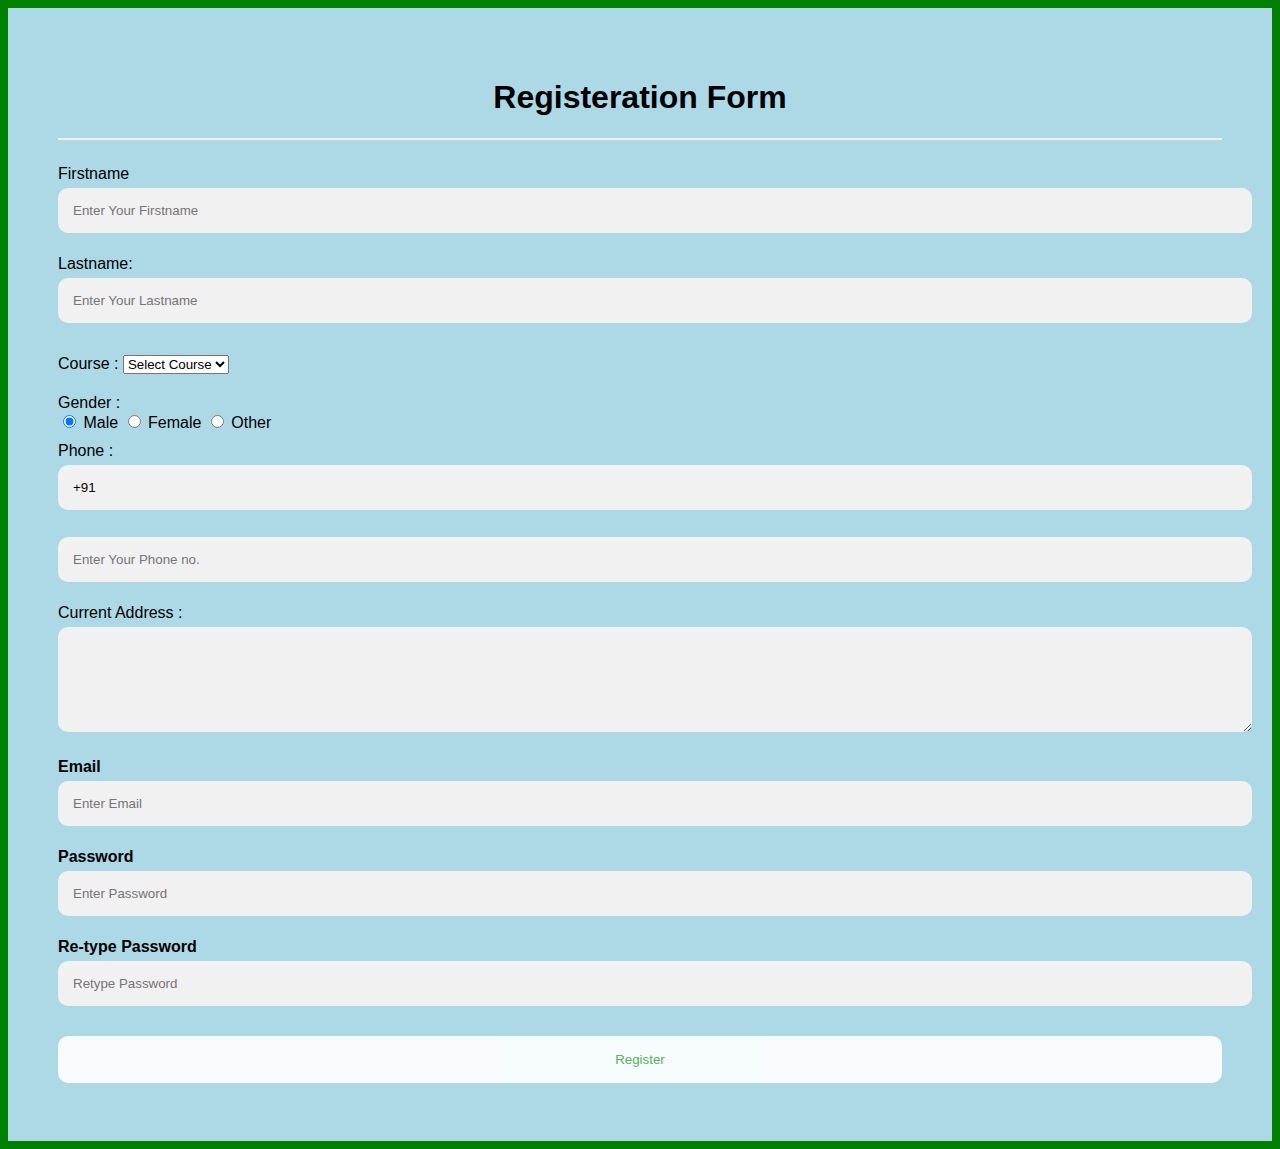
==== index.html @ 4a9ac866 "First commitment added" ====
<!DOCTYPE html>
<html lang="en">
<head>
    <meta charset="UTF-8">
    <meta http-equiv="X-UA-Compatible" content="IE=edge">
    <meta name="viewport" content="width=device-width, initial-scale=1.0">
    <title>Document</title>
    <link rel="stylesheet" href="style.css">
</head>
<body>
    
    <form>  
        <div class="container">  
        <center>  <h1>  Registeration Form</h1> </center>  
        <hr>  
        <label> Firstname </label>   
      <input type="text" name="firstname" placeholder= "Enter Your Firstname" size="15" required />   
      <!-- <label> Middlename: </label>   
      <input type="text" name="middlename" placeholder="Enter Your Middlename" size="15" required />  --> 
      <label> Lastname: </label>     
      <input type="text" name="lastname" placeholder="Enter Your Lastname" size="15"required />   
      <div>  
      <label>   
      Course :  
      </label>   
        
      <select>  
      <option value="Course">Select Course</option> 
      <option value="B.Tech">B.Tech</option>  
      <option value="BCA">BCA</option>  
      <option value="BBA">BBA</option>   
      <option value="MBA">MBA</option>  
      <option value="MCA">MCA</option>  
      <option value="M.Tech">M.Tech</option>  
      </select>  
      </div>  
      <div>  
      <label>   
      Gender :  
      </label><br>  
      <input type="radio" value="Male" name="gender" checked > Male   
      <input type="radio" value="Female" name="gender"> Female   
      <input type="radio" value="Other" name="gender"> Other  
        
      </div>  
      <label>   
      Phone :  
      </label>  
      <input type="text" name="country code" placeholder="Country Code"  value="+91" size="2"/>   
      <input type="text" name="phone" placeholder="Enter Your Phone no." size="10"/ required>   
      Current Address :  
      <textarea cols="80" rows="5" placeholder="Current Address" value="address" required>  
      </textarea>  
       <label for="email"><b>Email</b></label>  
       <input type="text" placeholder="Enter Email" name="email" required>  
        
          <label for="psw"><b>Password</b></label>  
          <input type="password" placeholder="Enter Password" name="psw" required>  
        
          <label for="psw-repeat"><b>Re-type Password</b></label>  
          <input type="password" placeholder="Retype Password" name="psw-repeat" required>  
          <button type="submit" class="registerbtn">Register</button>    
      </form>  

</body>
</html>
---- style.css ----
body{  
    font-family: Calibri, Helvetica, sans-serif;  
    background-color: green;  
  }  
  .container {  
      padding: 50px;  
    background-color: lightblue;  
  }  
    
  input[type=text], input[type=password], textarea {  
    width: 100%;  
    padding: 15px;  
    margin: 5px 0 22px 0;  
    display: inline-block;  
    border: none;  
    background: #f1f1f1; 
    border-radius: 10px; 
  }  
  input[type=text]:focus, input[type=password]:focus {  
    background-color: white;  
    outline: none; 
    border: 1px solid green; 
  }  
   div {  
          padding: 10px 0;  
        }  
  hr {  
      border: 1px solid #f1f1f1;  
      margin-bottom: 25px;  
    }  
  .registerbtn {  
    background-color: #ffff;  
    color: #4CAF50;  
    padding: 16px 20px;  
    margin: 8px 0;  
    border: none;  
    border-radius: 10px;
    cursor: pointer;  
    width: 100%;  
    opacity: 0.9;  
  }  
  .registerbtn:hover {  
    background-color: green;  
    color: white;  
    
  }
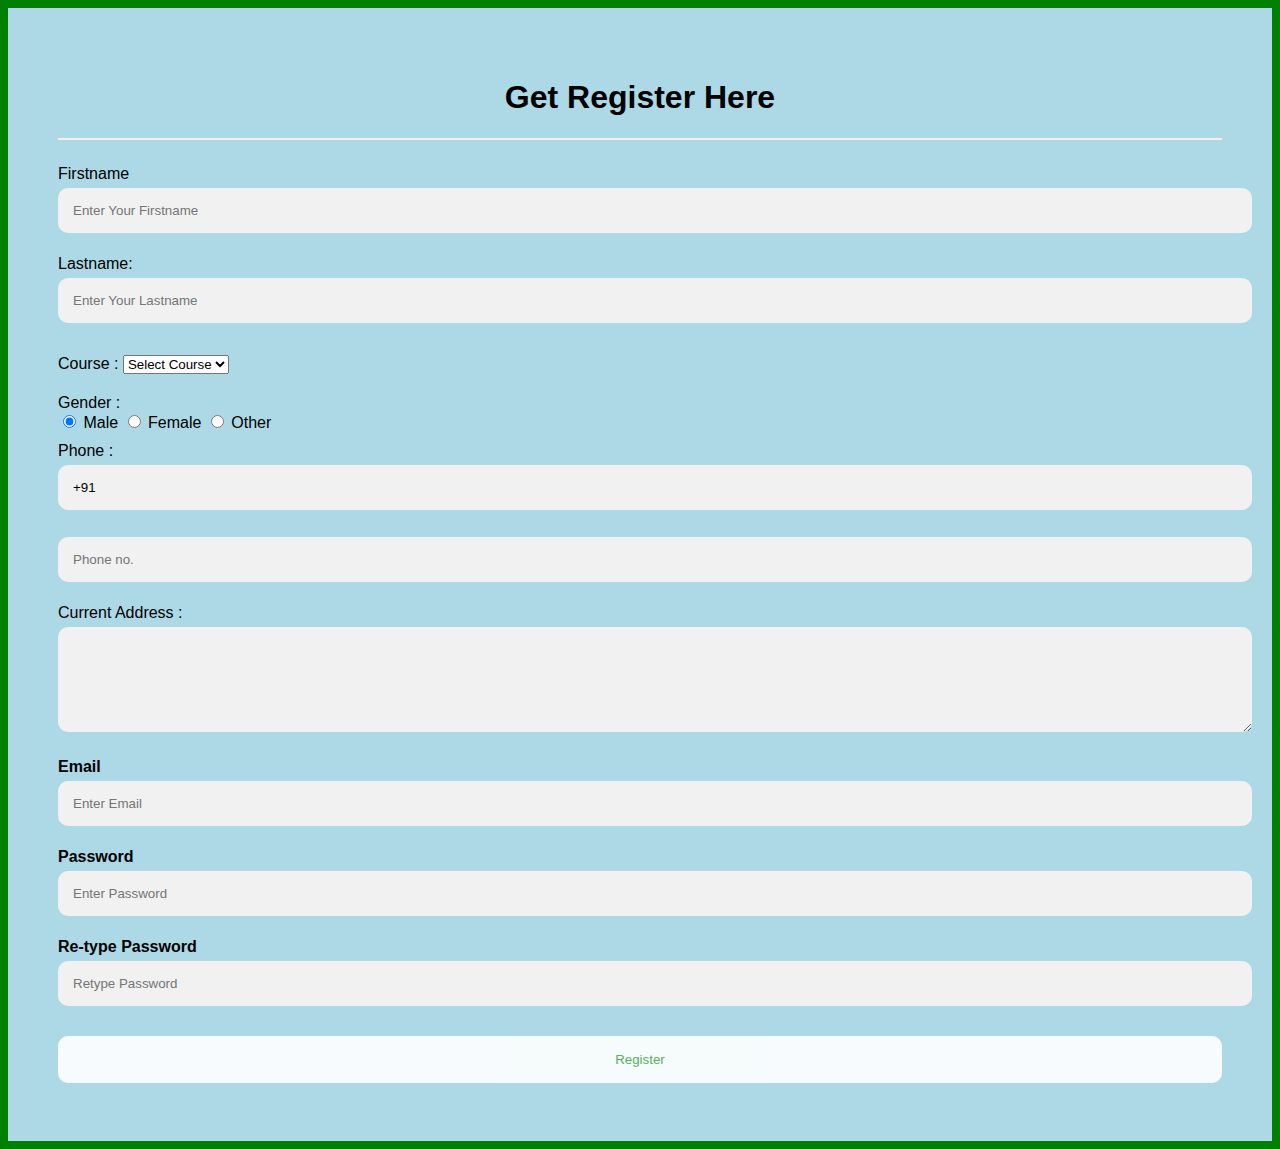
==== commit 53e0f00f: "Index file Added" ====
--- a/index.html
+++ b/index.html
@@ -11,7 +11,7 @@
     
     <form>  
         <div class="container">  
-        <center>  <h1>  Registeration Form</h1> </center>  
+        <center>  <h1>  Get Register Here </h1> </center>  
         <hr>  
         <label> Firstname </label>   
       <input type="text" name="firstname" placeholder= "Enter Your Firstname" size="15" required />   
@@ -47,7 +47,7 @@
       Phone :  
       </label>  
       <input type="text" name="country code" placeholder="Country Code"  value="+91" size="2"/>   
-      <input type="text" name="phone" placeholder="Enter Your Phone no." size="10"/ required>   
+      <input type="text" name="phone" placeholder="Phone no." size="10"/ required>   
       Current Address :  
       <textarea cols="80" rows="5" placeholder="Current Address" value="address" required>  
       </textarea>  
